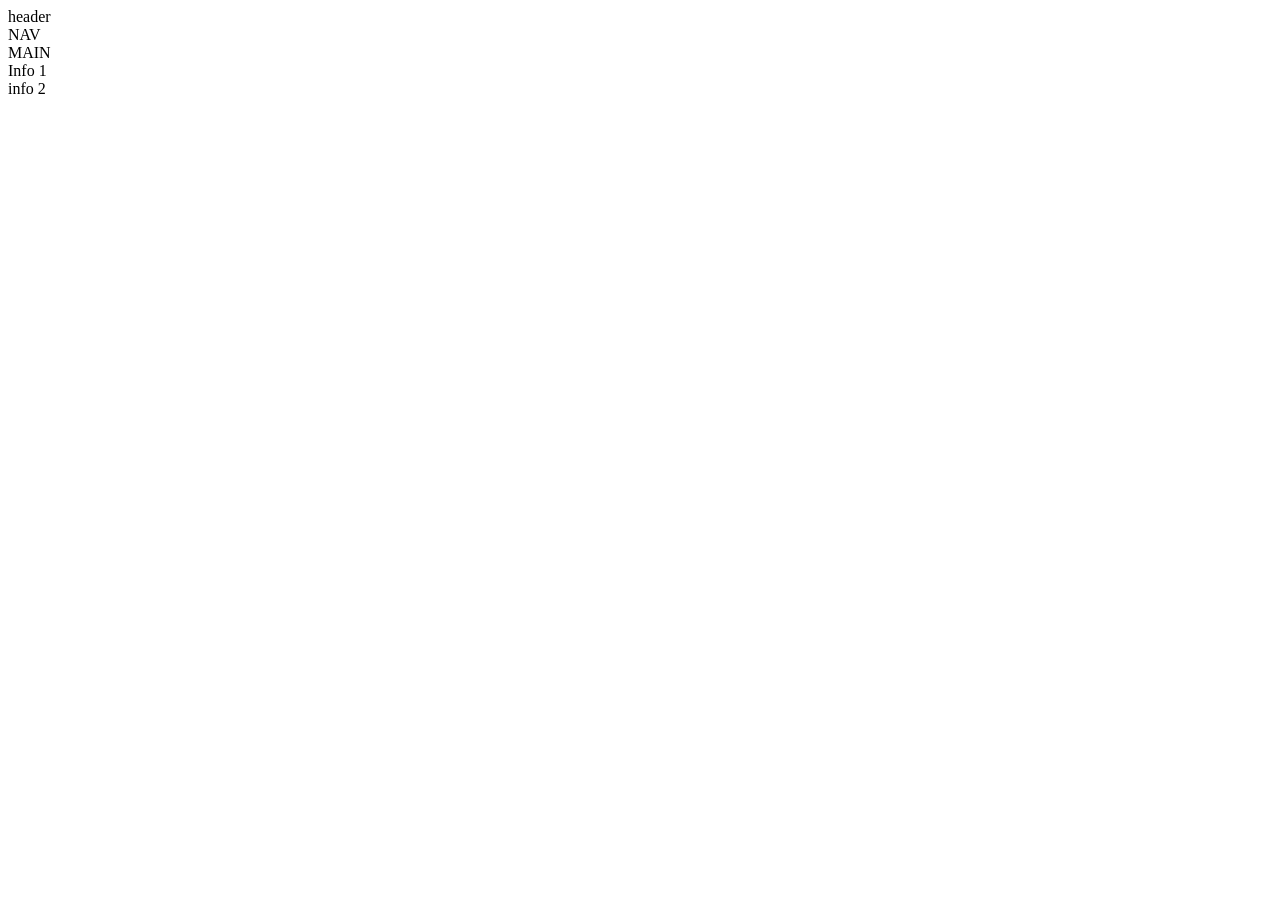
==== index.html @ 86d02b99 "layout tillagd layout" ====
<!DOCTYPE html>
<html lang="en">
<head>
    <meta charset="UTF-8">
    <meta name="viewport" content="width= , initial-scale=1.0">
    <link rel="stylesheet" href="index.css">
</head>

<html>
    <head>
        <title>The scandinavia</title>
    </head>
    <body>
        <div class="container">

            <header>header</header>

    
            <nav class="navbar">NAV</nav>

            <main>MAIN</main>

            <section class="info-one">Info 1</section>
            
            <section class="info-two">info 2</section>


        </div>
    </body>
</html>
---- index.css ----
*(
    margin: 0;
    padding: 0;
    font-family: sans-serif;
)
.banner{
    width: 100%;
    height: 100vh;
    background-image: linear-gradient(rgba(0,0,0));
}
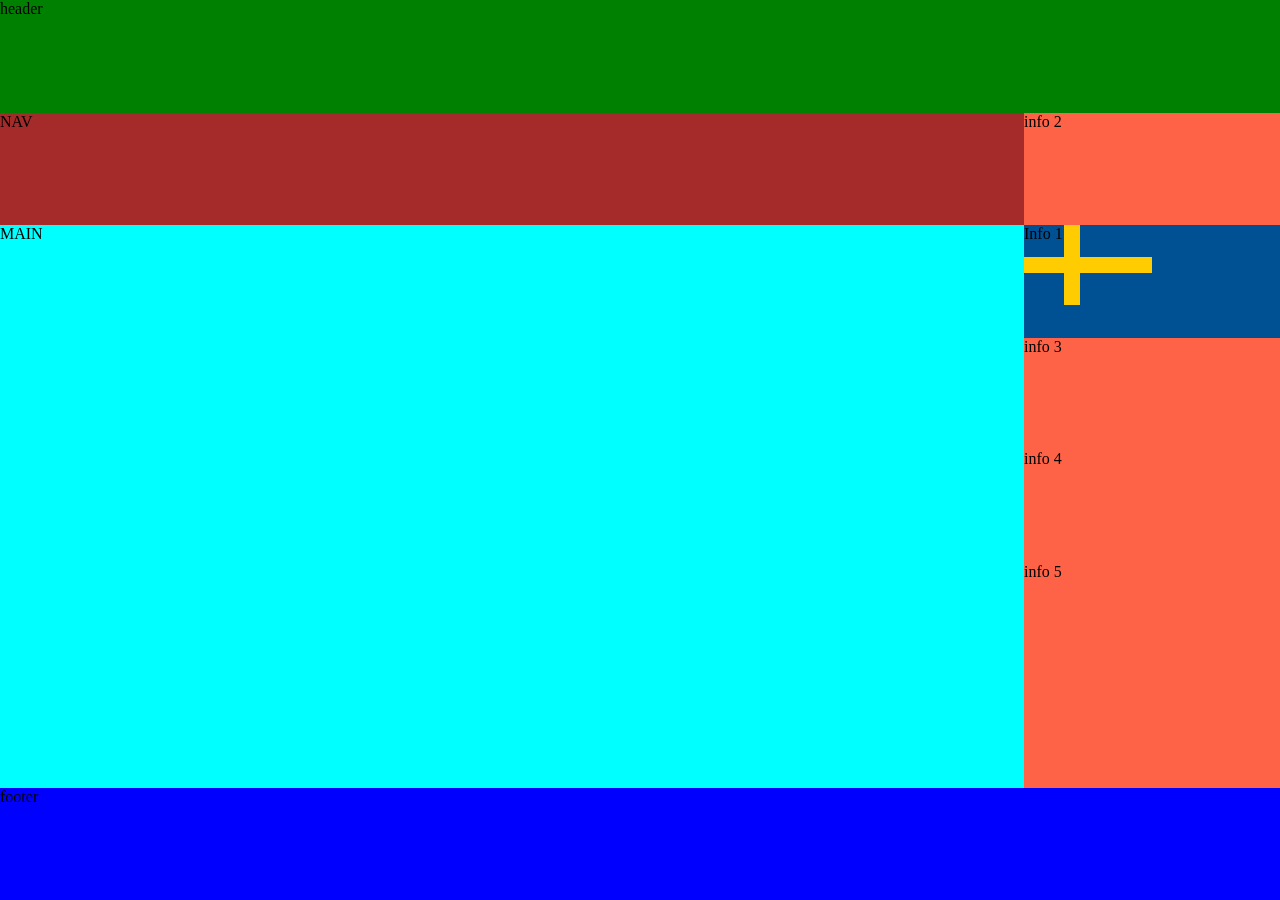
==== commit 434cb918: "new layout nn" ====
--- a/index.html
+++ b/index.html
@@ -3,19 +3,16 @@
 <head>
     <meta charset="UTF-8">
     <meta name="viewport" content="width= , initial-scale=1.0">
+    <title>The scandinavia</title>
     <link rel="stylesheet" href="index.css">
 </head>
-
-<html>
-    <head>
-        <title>The scandinavia</title>
-    </head>
     <body>
         <div class="container">
 
             <header>header</header>
 
-    
+            <footer>footer</footer>
+            
             <nav class="navbar">NAV</nav>
 
             <main>MAIN</main>
@@ -24,7 +21,12 @@
             
             <section class="info-two">info 2</section>
 
+            <section class="info-two">info 3</section>
 
+            <section class="info-two">info 4</section>
+
+            <section class="info-two">info 5</section>
+    
         </div>
     </body>
 </html>
--- a/index.css
+++ b/index.css
@@ -1,10 +1,62 @@
-*(
+*{
     margin: 0;
     padding: 0;
-    font-family: sans-serif;
-)
-.banner{
+
+}
+    
+.container{
+    height: 100vh;
+    background-color: tomato;
+    
+    display: grid;
+
+    grid-template-columns: 4fr 1fr;
+    grid-template-rows: 1fr 1fr 1fr 1fr 1fr 1fr 1fr 1fr;
+
+    grid-template-areas: 
+    "header header"
+    "nav nav"
+    "main info1"
+    "main info2"
+    "main info3"
+    "main info4"
+    "main info5"
+    "footer footer";
+}
+
+header{
+    background-color: green;
+    grid-area: header;
+}
+
+nav{
+    background-color: brown;
+}
+
+main{
+    background-color: aqua;
+    grid-area: main
+}
+
+footer{
+    background-color: blue;
+    grid-area: footer;
+}
+
+.info-one{
+    background-image: url(bilder/sweden.png);
+    background-size: 50%;
+    background-repeat: no-repeat;
+    background-color: rgb(0,81, 148);
+    grid-area: info1;
+}
+
+
+
+/* main{
     width: 100%;
+    background: linear-gradient(to top, rgba(0, 0, 0, 0.5)50%) url(scandinavianmap.jpg);
+    background-position: center;
+    background-size: cover;
     height: 100vh;
-    background-image: linear-gradient(rgba(0,0,0));
-}+} */
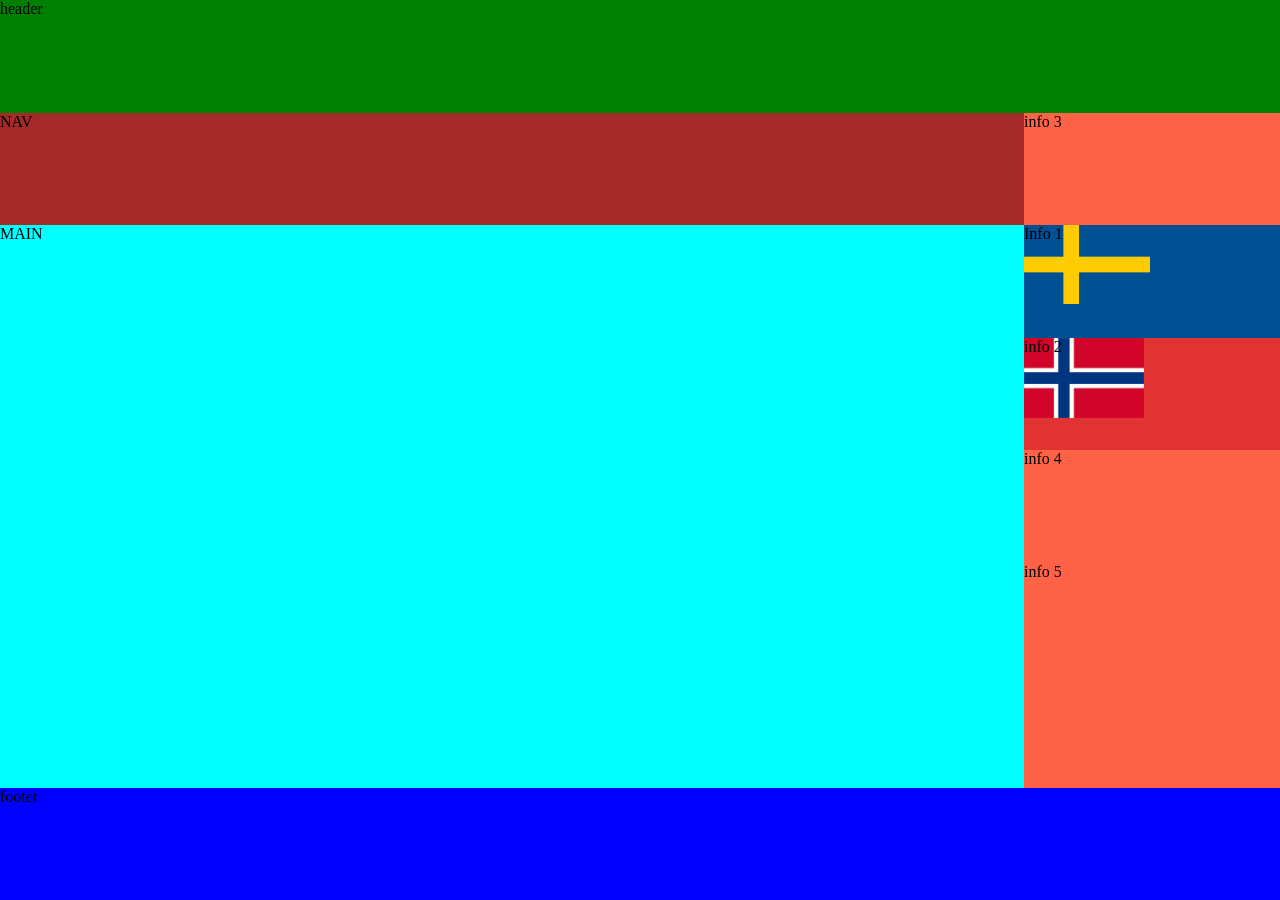
==== commit 3f0d449c: "new layouts nnn" ====
--- a/index.html
+++ b/index.html
@@ -17,15 +17,15 @@
 
             <main>MAIN</main>
 
-            <section class="info-one">Info 1</section>
+            <section class="info1">Info 1</section>
             
-            <section class="info-two">info 2</section>
+            <section class="info2">info 2</section>
 
-            <section class="info-two">info 3</section>
+            <section class="info3">info 3</section>
 
-            <section class="info-two">info 4</section>
+            <section class="info4">info 4</section>
 
-            <section class="info-two">info 5</section>
+            <section class="info5">info 5</section>
     
         </div>
     </body>
--- a/index.css
+++ b/index.css
@@ -43,20 +43,19 @@
     grid-area: footer;
 }
 
-.info-one{
+.info1{
     background-image: url(bilder/sweden.png);
-    background-size: 50%;
+    background-size: 49.4%;
     background-repeat: no-repeat;
     background-color: rgb(0,81, 148);
     grid-area: info1;
 }
 
+.info2{
+    background-image: url(bilder/Norwayflag.webp);
+    background-size: 47%;
+    background-repeat: no-repeat;
+    background-color: rgb(226, 51, 51);
+    grid-area: info2;
+}
 
-
-/* main{
-    width: 100%;
-    background: linear-gradient(to top, rgba(0, 0, 0, 0.5)50%) url(scandinavianmap.jpg);
-    background-position: center;
-    background-size: cover;
-    height: 100vh;
-} */
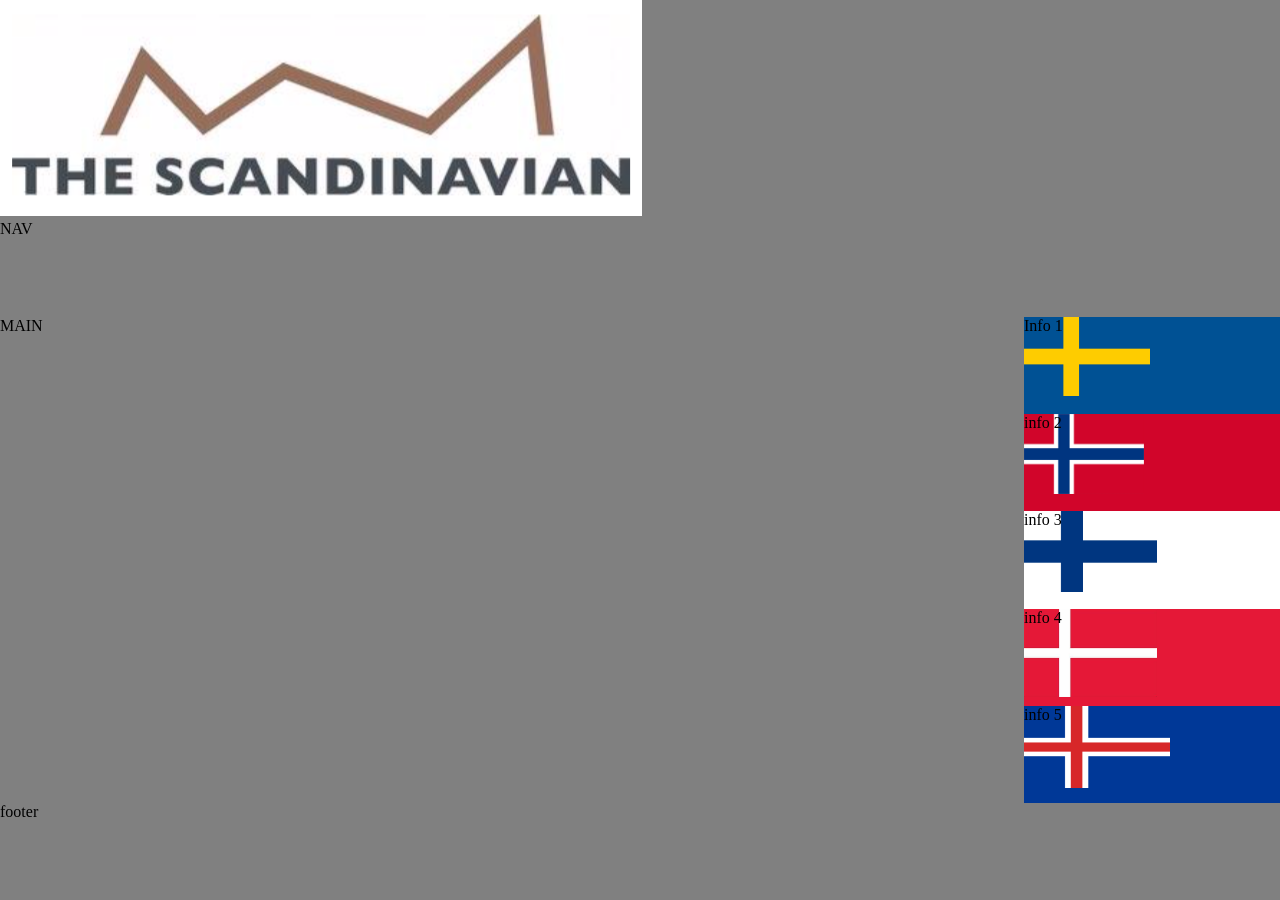
==== commit 7d0d8415: "new layouts added nnew layouts" ====
--- a/index.html
+++ b/index.html
@@ -9,7 +9,9 @@
     <body>
         <div class="container">
 
-            <header>header</header>
+            <header>
+                <img src="bilder/logo.png" alt="">
+            </header>
 
             <footer>footer</footer>
             
--- a/index.css
+++ b/index.css
@@ -6,7 +6,7 @@
     
 .container{
     height: 100vh;
-    background-color: tomato;
+    background-color: gray;
     
     display: grid;
 
@@ -25,21 +25,21 @@
 }
 
 header{
-    background-color: green;
+    background-color: gray;
     grid-area: header;
 }
 
 nav{
-    background-color: brown;
+    background-color: gray;
 }
 
 main{
-    background-color: aqua;
+    background-color: gray;
     grid-area: main
 }
 
 footer{
-    background-color: blue;
+    background-color: gray;
     grid-area: footer;
 }
 
@@ -55,7 +55,33 @@
     background-image: url(bilder/Norwayflag.webp);
     background-size: 47%;
     background-repeat: no-repeat;
-    background-color: rgb(226, 51, 51);
+    background-color: rgb(209, 5, 42);
     grid-area: info2;
 }
 
+.info3{
+    background-image: url(bilder/finlang.jpg);
+    background-size: 52%;
+    background-repeat: no-repeat;
+    background-color: rgb(255, 2255, 255);
+    grid-area: info3;
+}
+
+.info4{
+    background-image: url(bilder/danmarl.jpg);
+    background-size: 52%;
+    background-repeat: no-repeat;
+    background-color: rgb(229, 24, 55);
+    grid-area: info4;
+}
+
+.info5{
+    background-image: url(bilder/iceland.jpg);
+    background-size: 57%;
+    background-repeat: no-repeat;
+    background-color: rgb(0, 56, 151);
+    grid-area: info5;
+
+}
+
+
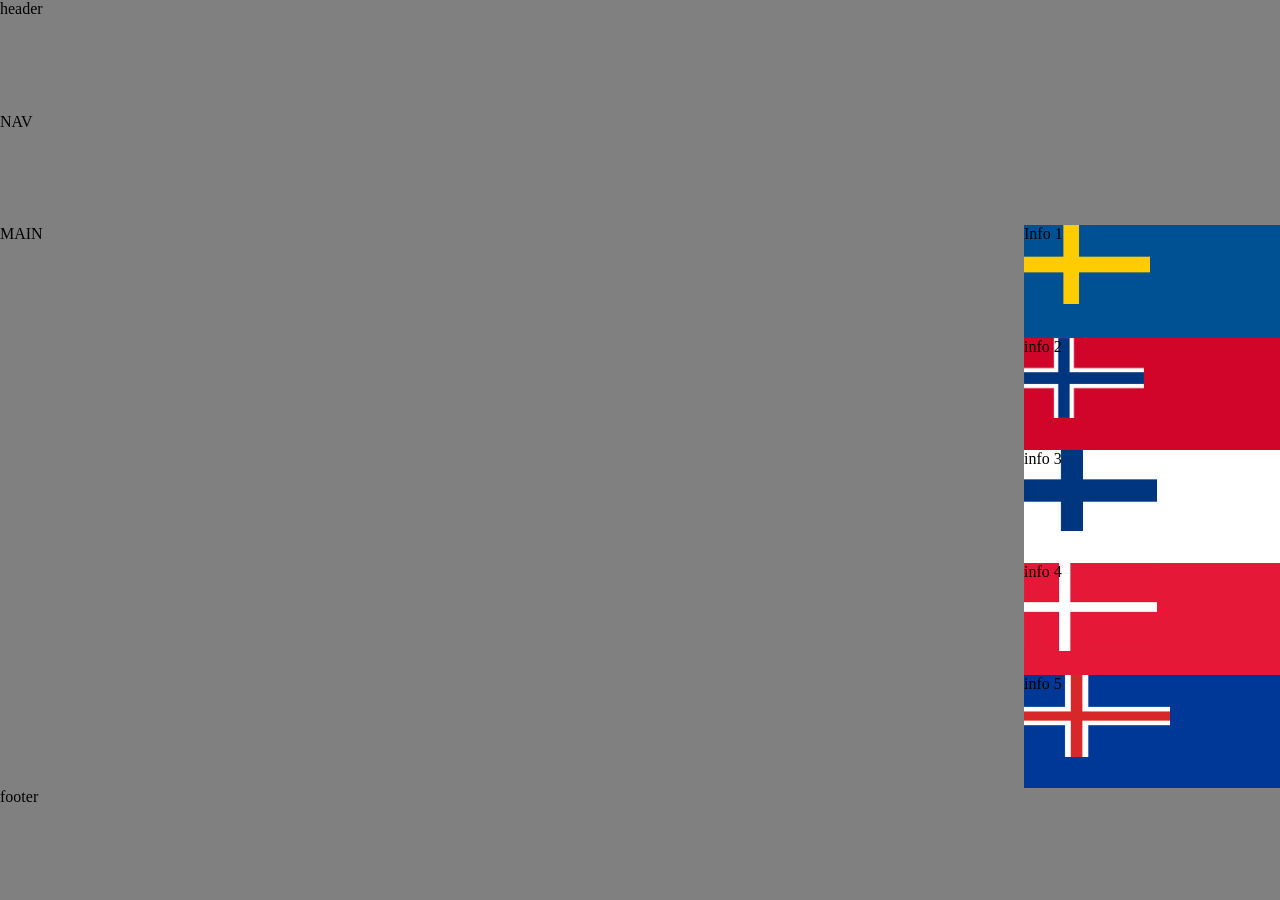
==== commit f164986d: "layout new" ====
--- a/index.html
+++ b/index.html
@@ -10,7 +10,7 @@
         <div class="container">
 
             <header>
-                <img src="bilder/logo.png" alt="">
+                header
             </header>
 
             <footer>footer</footer>
--- a/index.css
+++ b/index.css
@@ -1,8 +1,9 @@
 *{
     margin: 0;
     padding: 0;
+    
+}
 
-}
     
 .container{
     height: 100vh;
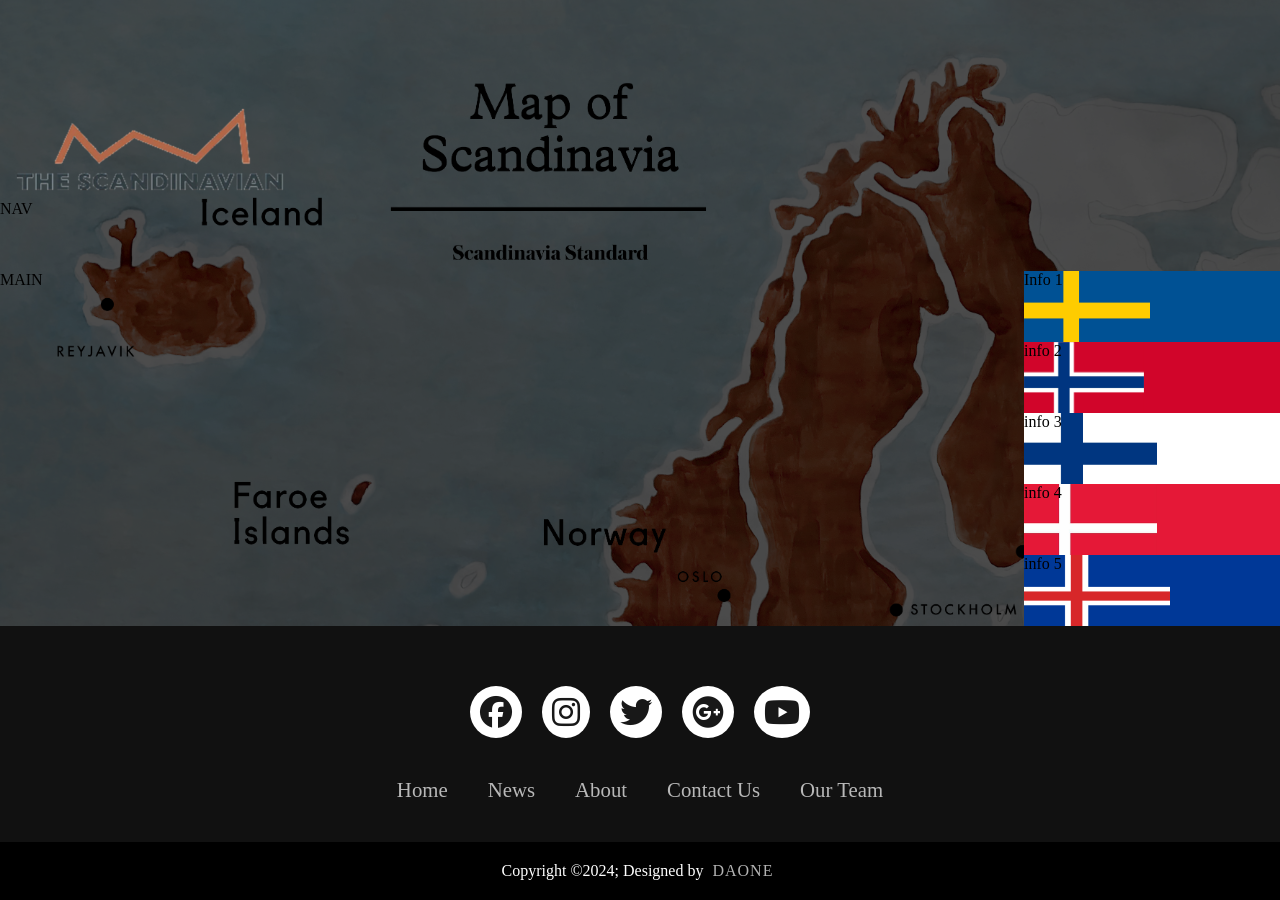
==== commit 98dd1624: "added alot aalot" ====
--- a/index.html
+++ b/index.html
@@ -5,14 +5,12 @@
     <meta name="viewport" content="width= , initial-scale=1.0">
     <title>The scandinavia</title>
     <link rel="stylesheet" href="index.css">
+    <link rel="stylesheet" href="https://cdnjs.cloudflare.com/ajax/libs/font-awesome/6.6.0/css/all.min.css" integrity="sha512-Kc323vGBEqzTmouAECnVceyQqyqdsSiqLQISBL29aUW4U/M7pSPA/gEUZQqv1cwx4OnYxTxve5UMg5GT6L4JJg==" crossorigin="anonymous" referrerpolicy="no-referrer" />
 </head>
     <body>
         <div class="container">
-
             <header>
-                header
             </header>
-
             <footer>footer</footer>
             
             <nav class="navbar">NAV</nav>
@@ -28,7 +26,31 @@
             <section class="info4">info 4</section>
 
             <section class="info5">info 5</section>
-    
+
+            <footer>
+                <div class="footercontainter">
+                    <div class="socialicons">
+                        <a href=""><i class="fa-brands fa-facebook"></i></a>
+                        <a href=""><i class="fa-brands fa-instagram"></i></a>
+                        <a href=""><i class="fa-brands fa-twitter"></i></a>
+                        <a href=""><i class="fa-brands fa-google-plus"></i></a>
+                        <a href=""><i class="fa-brands fa-youtube"></i></a>
+                    </div>
+                    <div class="footerNav">
+                        <ul>
+                            <li><a href="">Home</a></li>
+                            <li><a href="">News</a></li>
+                            <li><a href="">About</a></li>
+                            <li><a href="">Contact Us</a></li>
+                            <li><a href="">Our Team</a></li>
+                        </ul>
+                    </div>
+                </div>
+                <div class="footerBottom">
+                    <p>Copyright &copy;2024; Designed by <span class="designer">Daone</span></p>
+                </div>
+            </footer>
+
         </div>
     </body>
 </html>
--- a/index.css
+++ b/index.css
@@ -1,15 +1,100 @@
 *{
     margin: 0;
     padding: 0;
-    
+    box-sizing: border-box;
+}
+footer{
+    background-color: #111;
+}
+.footercontainter{
+    width: 100%;
+    padding: 50px 30px 10px;
+}
+.socialicons{
+    display: flex;
+    justify-content: center;
+}
+.socialicons a{
+    text-decoration: none;
+    padding: 10px;
+    background-color: white;
+    margin: 10px;
+    border-radius: 50%;
+}
+.socialicons a i{
+    font-size: 2em;
+    color: black;
+    opacity: 0.9;
 }
 
+/* Hover Effects on Social Media Icons */
+.socialicons a:hover{
+    background-color: #111;
+    transition: 0.5s;
+}
+
+.socialicons a:hover i{
+    color: white;
+    transition: 0.5s;
+}
+
+.footerNav{
+    margin: 30px 0;
+}
+
+.footerNav ul{
+    display: flex;
+    justify-content: center;
+    list-style-type: none;
+}
+
+.footerNav ul li a{
+    color: white;
+    margin: 20px;
+    text-decoration: none;
+    font-size: 1.3em;
+    opacity: 0.7;
+    transition: 0.5s;
+}
+
+.footerNav ul li a:hover{
+    opacity: 1;
+}
+.footerBottom{
+    background-color: #000;
+    padding: 20px;
+    text-align: center;
+}
+.footerBottom p{
+    color: white;
+}
+.designer{
+    opacity: 0.7;
+    text-transform: uppercase;
+    letter-spacing: 1px;
+    font-weight: 400;
+    margin: 0px 5px;
+}
+
+@media (max-width 700px){
+    .footerNav ul{
+        flex-direction: column;
+    }
+    .footerNav ul li{
+        width: 100%;
+        text-align: center;
+        margin: 10px;
+    }
+}
     
 .container{
     height: 100vh;
     background-color: gray;
-    
+    background:rgba(0,0,0,0.7) url(bilder/mapof.jpg);
+    background-size: cover;
+    background-repeat: no-repeat;
     display: grid;
+    background-blend-mode: darken;
 
     grid-template-columns: 4fr 1fr;
     grid-template-rows: 1fr 1fr 1fr 1fr 1fr 1fr 1fr 1fr;
@@ -26,21 +111,20 @@
 }
 
 header{
-    background-color: gray;
     grid-area: header;
+    background-image: url(bilder/logo.jpg);
+    background-repeat: no-repeat;
+    padding: 100px;
 }
 
 nav{
-    background-color: gray;
 }
 
 main{
-    background-color: gray;
-    grid-area: main
+    grid-area: main;
 }
 
 footer{
-    background-color: gray;
     grid-area: footer;
 }
 
@@ -83,6 +167,4 @@
     background-color: rgb(0, 56, 151);
     grid-area: info5;
 
-}
-
-
+}
